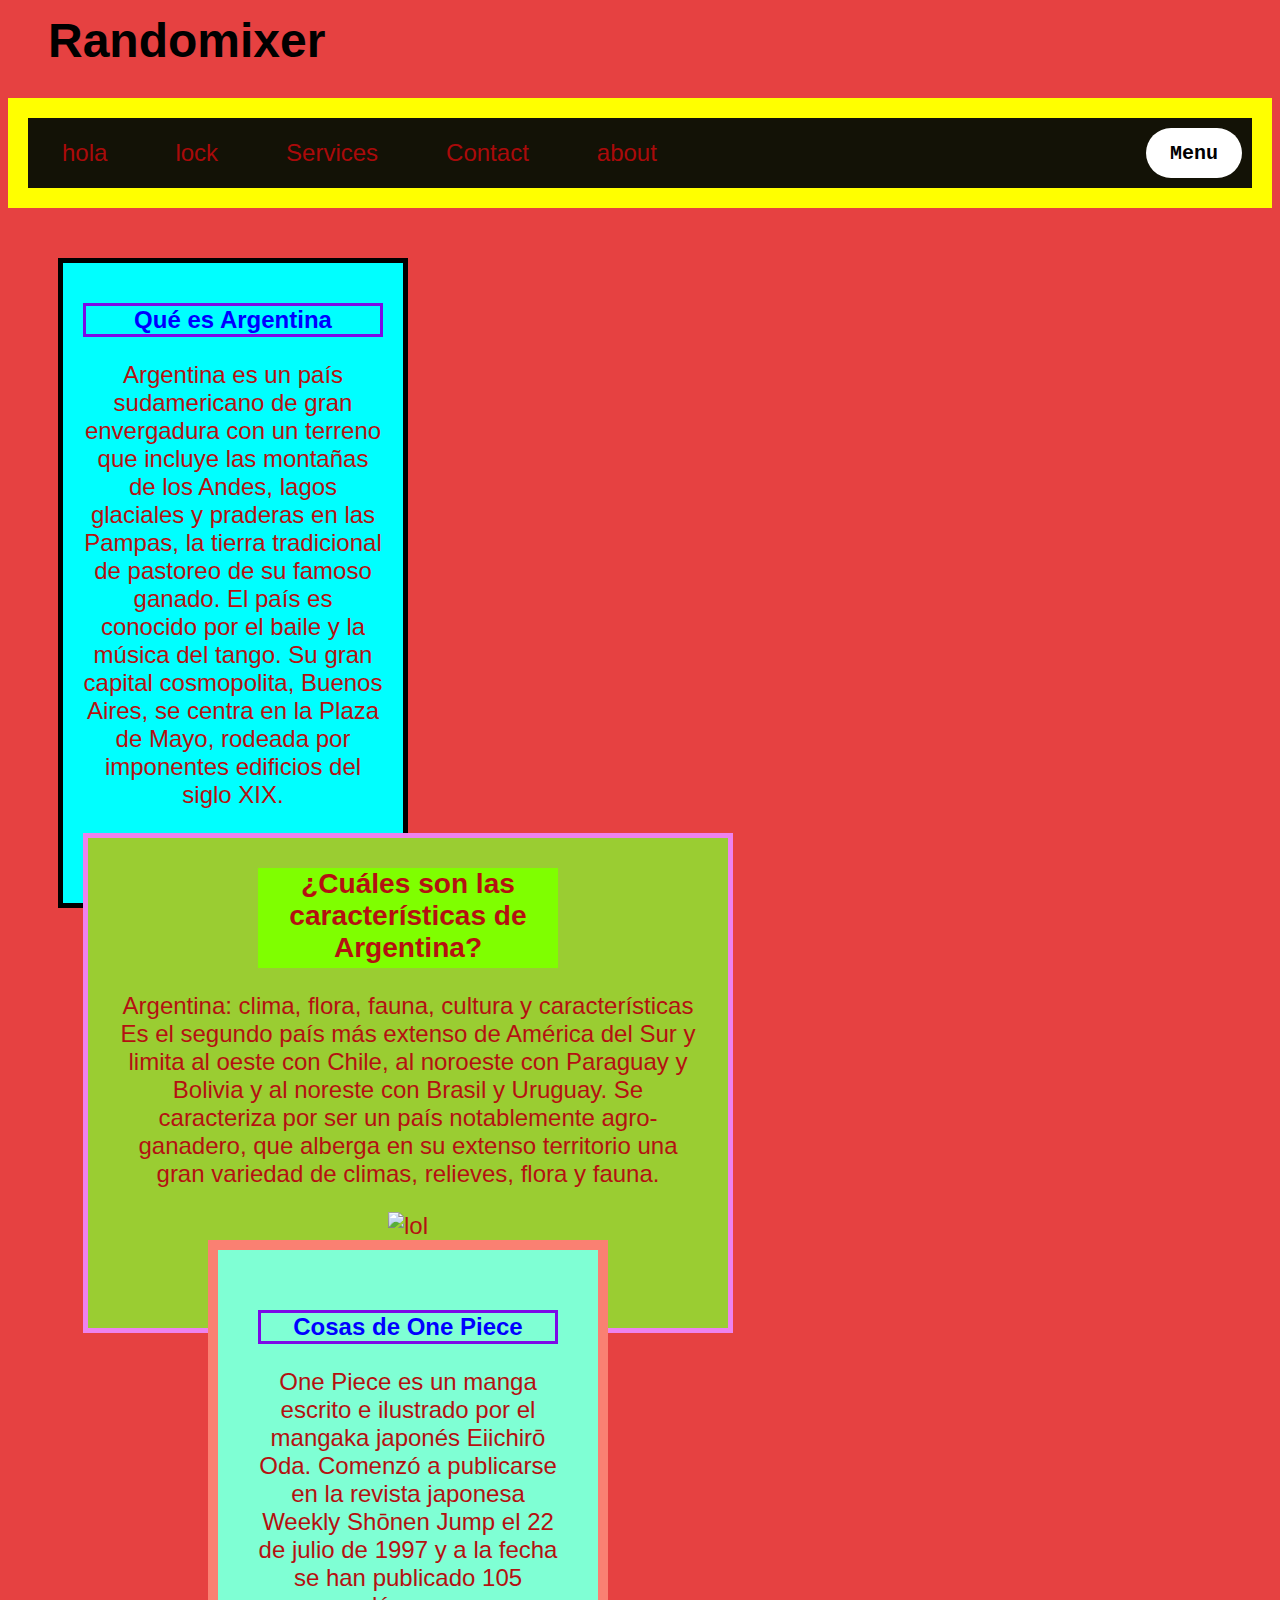
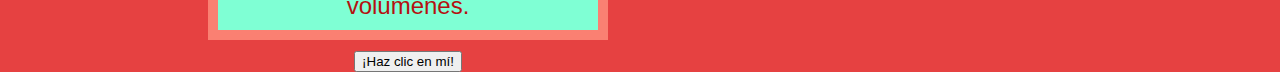
==== index.html @ fdbf658b "hola" ====
<!DOCTYPE html>
<html>

<head>
    <title>Random Web</title>
    <link rel="stylesheet" href="style.css">
    <script src="Untitled-1.js"></script>
</head>

<body>
    <h1 id="titulo">Randomixer</h1>
    <header>
        <div class="container-nav">
            <nav class="navbar">
                <ul class="nav-links">
                    <li><a href="retaster.html">hola</a></li>
                    <li><a href="Ejr1.html">lock</a></li>
                    <li><a href="servicios.html">Services</a></li>
                    <li><a href="contact.html">Contact</a></li>
                    <li><a href="red.html">about</a></li>
                </ul>
            </nav>
            <button class="button-menu-toggle">Menu</button>
        </div>
    </header>
    <meta name="viewport" content="width=device-width, initial-scale=1">
    <div class="box">
        <h2>Qué es Argentina</h2>
        <p>Argentina es un país sudamericano de gran envergadura con un terreno que incluye las montañas de los Andes,
            lagos glaciales y praderas en las Pampas, la tierra tradicional de pastoreo de su famoso ganado. El país es
            conocido por el baile y la música del tango. Su gran capital cosmopolita,
            Buenos Aires, se centra en la Plaza de Mayo, rodeada por imponentes edificios del siglo XIX.</p>
        <div class="container">
            <div class="row">
                <div class="column">
                    <h3>¿Cuáles son las características de Argentina?</h3>
                    <p>Argentina: clima, flora, fauna, cultura y características
                        Es el segundo país más extenso de América del Sur y limita al oeste con Chile, al noroeste con
                        Paraguay y
                        Bolivia y al noreste con Brasil y Uruguay. Se caracteriza por ser un país notablemente
                        agro-ganadero, que
                        alberga en su extenso territorio una gran variedad de climas, relieves, flora y fauna.</p>
                    <img class="agrandar-imagen" src="https://www.esportmaniacos.com/wp-content/uploads/2021/06/Teemo_14-780x470.jpg" alt="lol">
                    <div class="block">
                        <h2>Cosas de One Piece</h2>
                        <div>
                            <div class="column">
                                <p>One Piece es un manga escrito e ilustrado por el mangaka japonés Eiichirō Oda.
                                    Comenzó a publicarse
                                    en la revista japonesa Weekly Shōnen Jump el 22 de julio de 1997 y a la fecha se han
                                    publicado 105 volúmenes.
                                </p>
                                <button onclick="showalert()">¡Haz clic en mí!</button>
                            </div>
                        </div>
                    </div>
                </div>
            </div>
        </div>
    </div>
</body>

</html>
---- style.css ----
#titulo {
  animation: fade-bounce-color 4s infinite;
}

@keyframes fade-bounce-color {
  0% {
    opacity: 1;
    transform: translateY(0);
    color: aqua;
  }
  50% {
    opacity: 0.5;
    transform: translateY(-20px);
    color: blue;
  }
  100% {
    opacity: 1;
    transform: translateY(0);
    color: green;
  }
}

body {
  color: rgb(180, 17, 17);
  background-color: rgba(226, 35, 35, 0.863);
  font-size: 24px;
  font-family: 'Franklin Gothic Medium', 'Arial Narrow', Arial;
}

.box {
  background-color: aqua;
  width: 300px;
  height: 600px;
  padding: 20px;
  border: 5px solid black;
  margin: 50px;
  text-align: center;
}

.block {
  background-color: aquamarine;
  width: 300px;
  height: 300px;
  padding: 40px;
  border: 10px solid salmon;
  margin: auto;
  text-align: center;
}

h1 {
  color: black;
  margin: 5px 10px 15px 20px;
  padding: 5px 10px 15px 20px;
}

.row {
  display: flex;
  flex-wrap: wrap;
  margin: 10px;
}

.column {
  flex: 1;
}

@media (max-width: 600px) {
  .column {
    flex: 100%;
  }
}

.container {
  background-color: yellowgreen;
  width: 600px;
  height: 450px;
  padding: 20px;
  border: 5px solid violet;
}

h2 {
  color: blue;
  font-size: 24px;
  border: solid rgb(124, 11, 230);
}

h3 {
  background-color: chartreuse;
  width: 300px;
  height: 100px;
  margin: auto;
}

header {
  background-color: yellow;
  color: #050101ec;
  text-align: center;
  padding: 20px;
}

nav ul {
  list-style: none;
  margin: 0;
  padding: 0;
}

nav li {
  display: inline-block;
  margin-right: 20px;
}

nav a {
  color: #aa0a0a;
  text-decoration: none;
  padding: 5px;
}

nav a:hover {
  color: #1316b3;
}

@media (max-width: 768px) {
  header {
    background-color: red;
  }
}

.container-nav {
  display: flex;
  padding: 10px;
  height: 50px;
  background-color: rgba(7, 6, 6, 0.952);
}

.navbar {
  display: flex;
  justify-content: space-between;
  width: 100%;
}

.brand {
  display: flex;
  align-items: center;
}

li > a {
  padding: 8px 24px;
}

li {
  list-style-type: none;
}

a {
  color: rgb(134, 9, 9);
  text-decoration: none;
}

.nav-links {
  display: flex;
  align-items: center;
}

.button-menu-toggle {
  display: block;
  background-color: white;
  border: none;
  border-radius: 50px;
  padding: 0 24px;
  font-family: monospace;
  font-weight: bold;
  font-size: 20px;
}

@media (max-width: 768px) {
  .column {
    flex: 100%;
  }

  .nav-links {
    display: none;
  }

  .button-menu-toggle {
    display: block;
  }

  .nav-links.nav-links-responsive {
    position: absolute;
    display: flex;
    background-color: rgba(20, 20, 20, 0.95);
    width: 100%;
    height: 100%;
    top: 70px;
    left: 0;
    flex-direction: column;
    padding-top: 200px;
    align-items: center;
    gap: 70px;
    font-size: 40px;
  }
}

img {
  height: 250px;
  width: 500px;
}
.agrandar-imagen {
  width: 200px; /* Establece un ancho inicial */
  transition: width 0.3s ease; /* Agrega una transición suave */
  height: 100px;
}
.agrandar-imagen:hover {
  width: 500px; /* Ancho aumentado en estado de hover */
  height: 200px;
}
header.show-menu {
  height: 100vh;
}

header.show-menu .nav-links {
  display: flex;
}

@media (max-width: 768px) {
  header.show-menu .nav-links.nav-links-responsive {
    position: initial;
    padding-top: 0;
    align-items: initial;
    gap: initial;
    font-size: initial;
  }
}
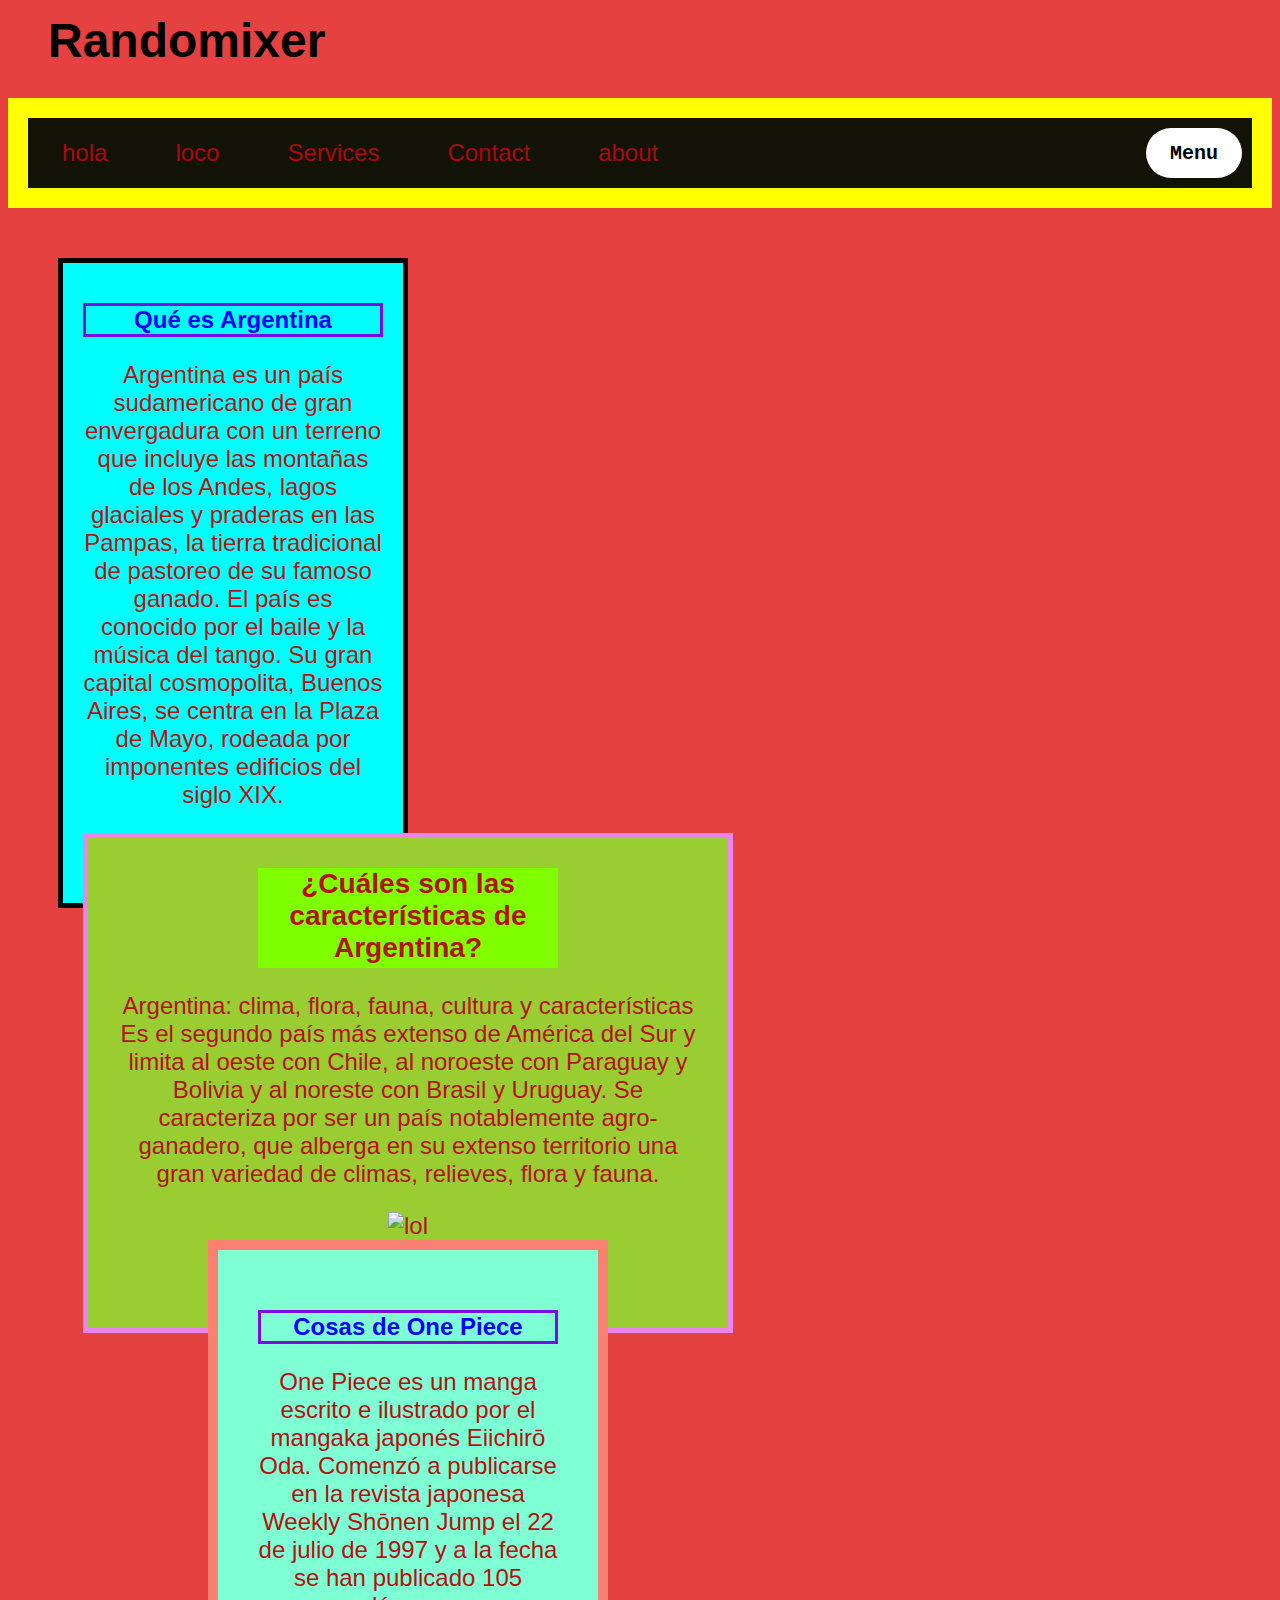
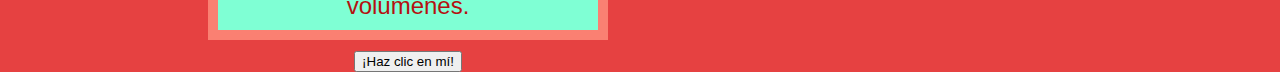
==== commit 3ff9a6e4: "hola" ====
--- a/index.html
+++ b/index.html
@@ -14,7 +14,7 @@
             <nav class="navbar">
                 <ul class="nav-links">
                     <li><a href="retaster.html">hola</a></li>
-                    <li><a href="Ejr1.html">lock</a></li>
+                    <li><a href="Ejr1.html">loco</a></li>
                     <li><a href="servicios.html">Services</a></li>
                     <li><a href="contact.html">Contact</a></li>
                     <li><a href="red.html">about</a></li>
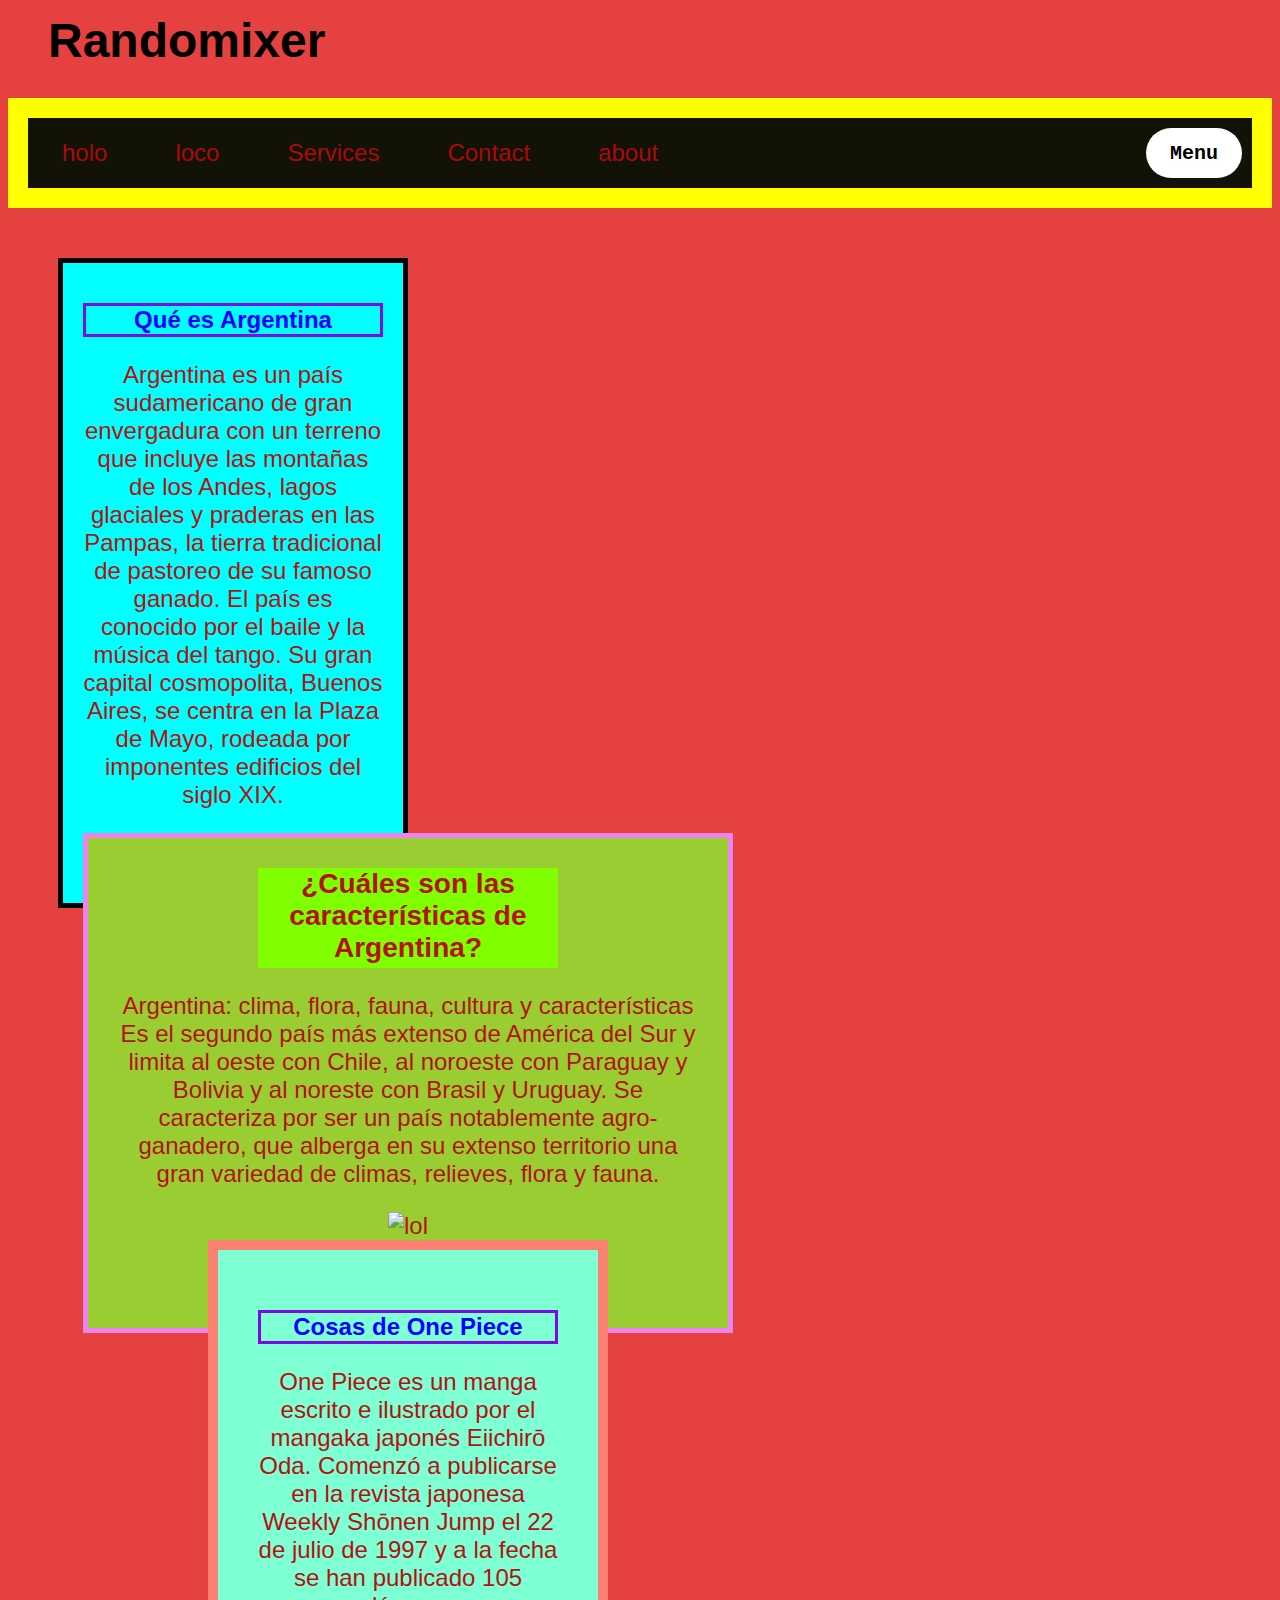
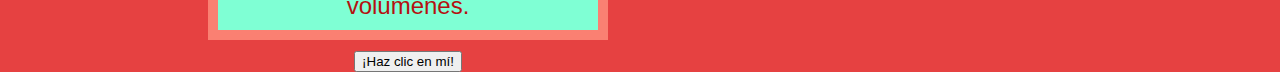
==== commit 9be0c519: "Update index.html" ====
--- a/index.html
+++ b/index.html
@@ -13,7 +13,7 @@
         <div class="container-nav">
             <nav class="navbar">
                 <ul class="nav-links">
-                    <li><a href="retaster.html">hola</a></li>
+                    <li><a href="retaster.html">holo</a></li>
                     <li><a href="Ejr1.html">loco</a></li>
                     <li><a href="servicios.html">Services</a></li>
                     <li><a href="contact.html">Contact</a></li>
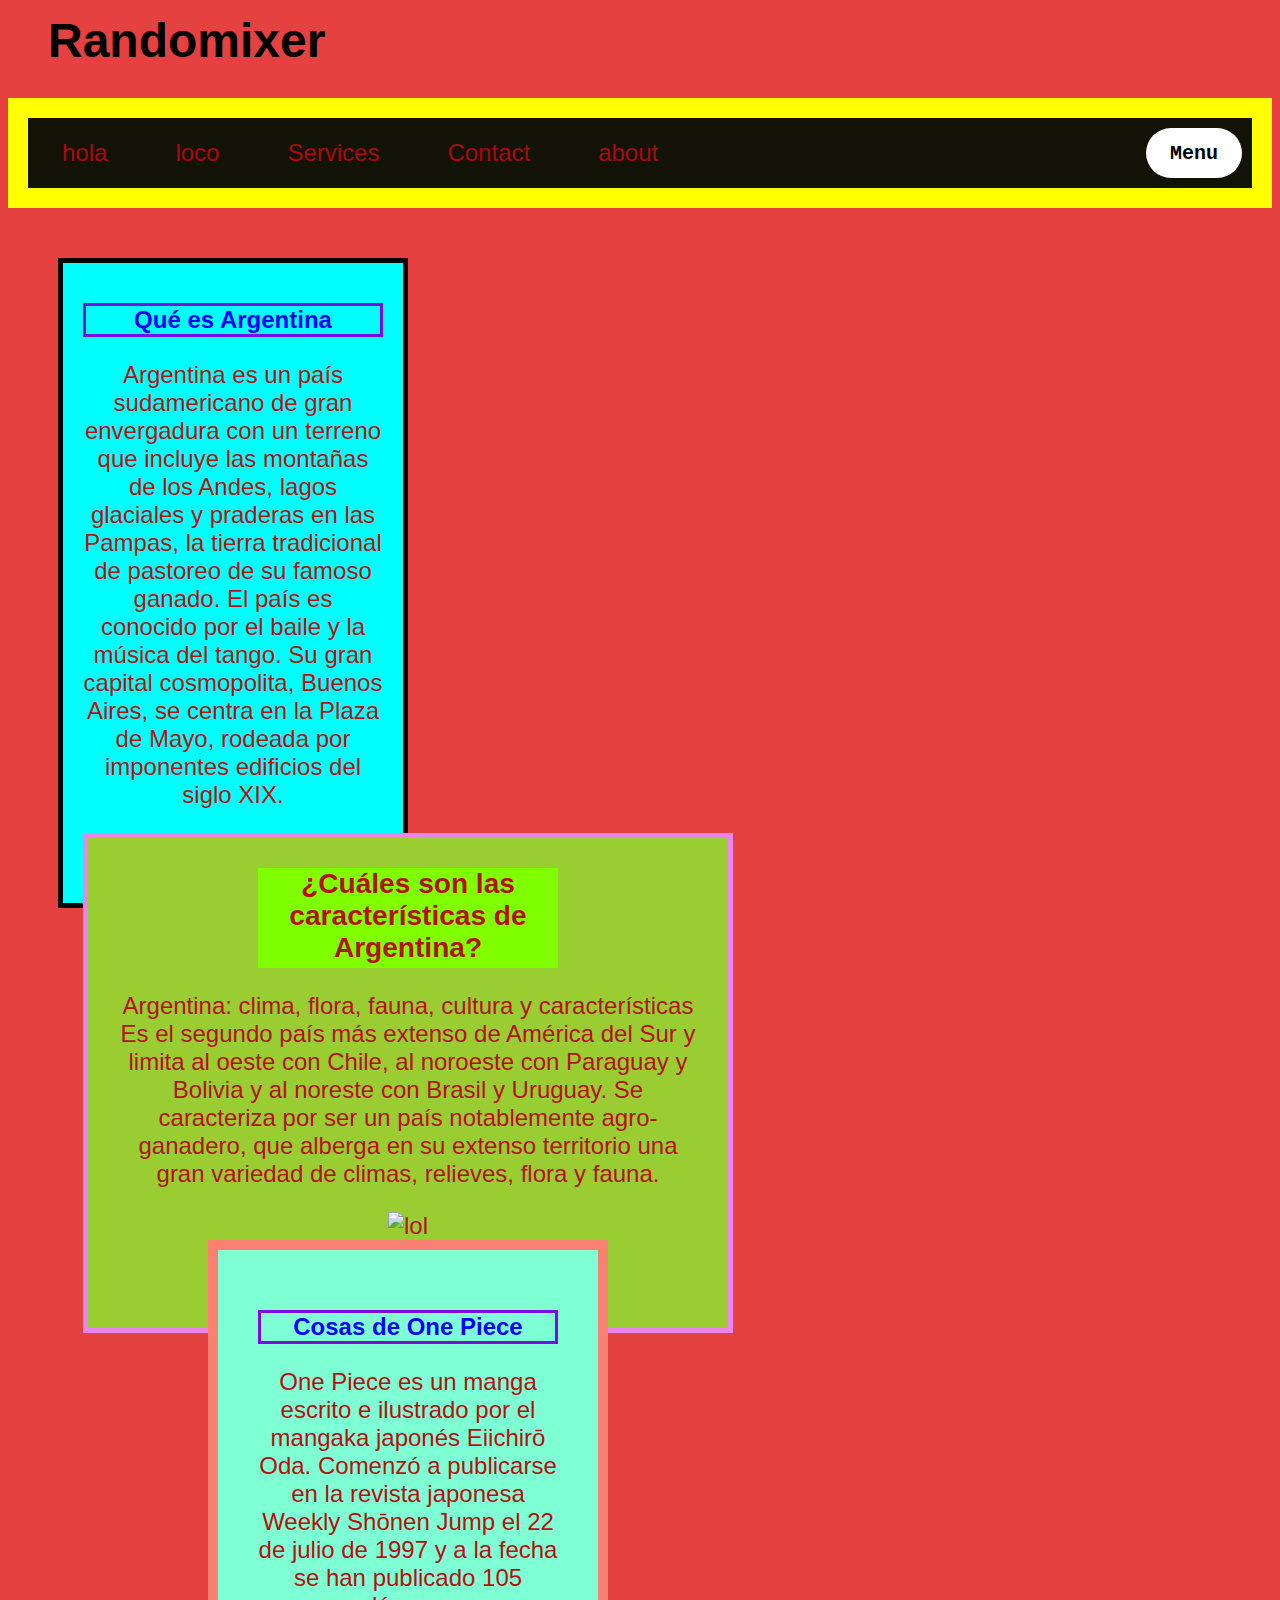
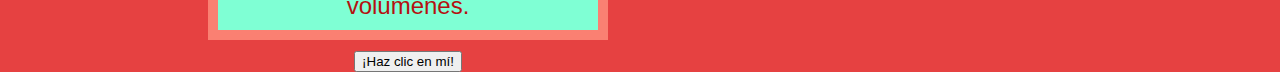
==== commit b44f104a: "hola" ====
--- a/index.html
+++ b/index.html
@@ -13,7 +13,7 @@
         <div class="container-nav">
             <nav class="navbar">
                 <ul class="nav-links">
-                    <li><a href="retaster.html">holo</a></li>
+                    <li><a href="retaster.html">hola</a></li>
                     <li><a href="Ejr1.html">loco</a></li>
                     <li><a href="servicios.html">Services</a></li>
                     <li><a href="contact.html">Contact</a></li>
